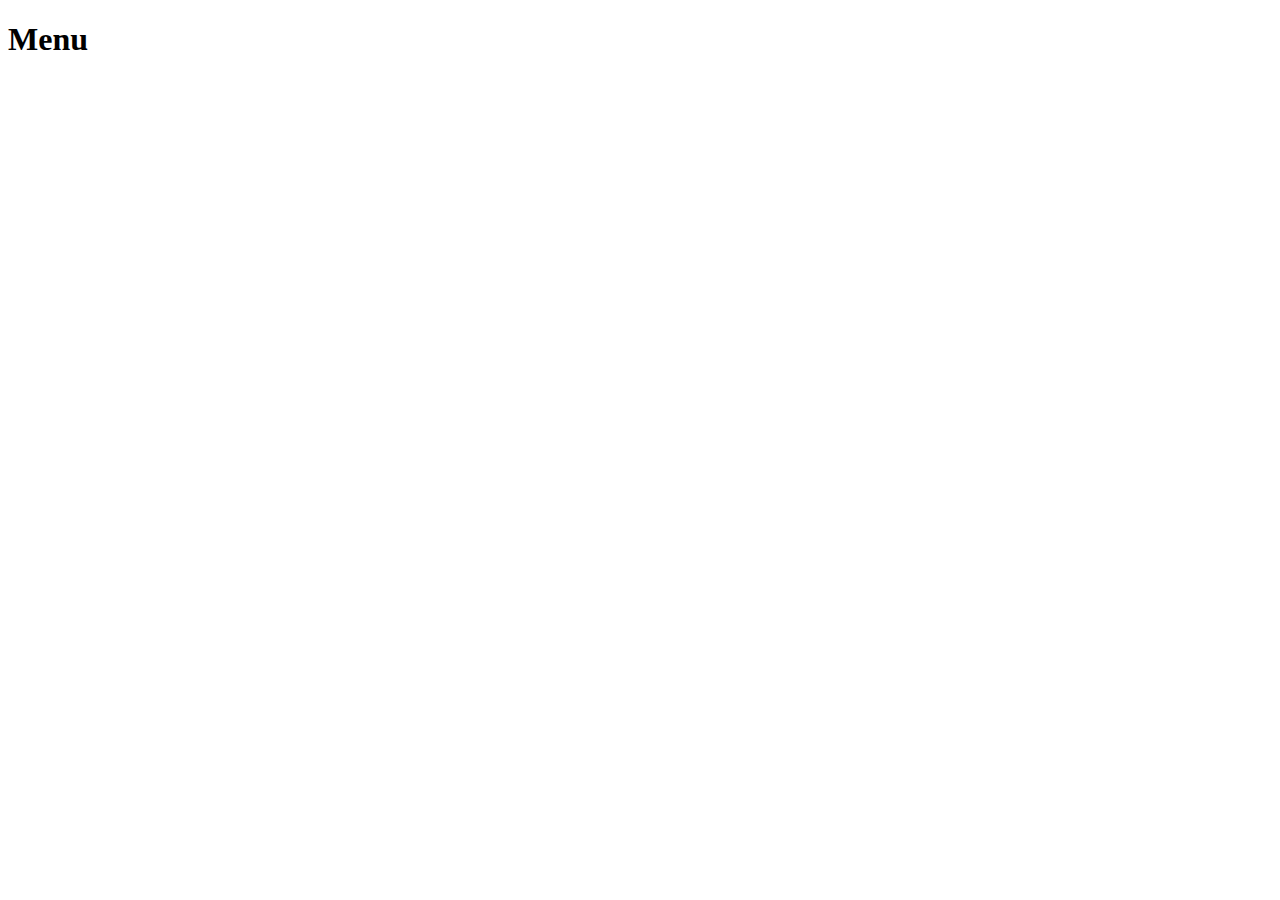
==== projeto-web/index.html @ 44a9cfc3 "Reformulando Projeto" ====
<!DOCTYPE html>
<html lang="pt-br">
<head>
    <meta charset="UTF-8">
    <meta name="viewport" content="width=device-width, initial-scale=1.0">
    <title>Secretaria</title>
</head>
<body>
    <h1>Menu</h1>
</body>
</html>
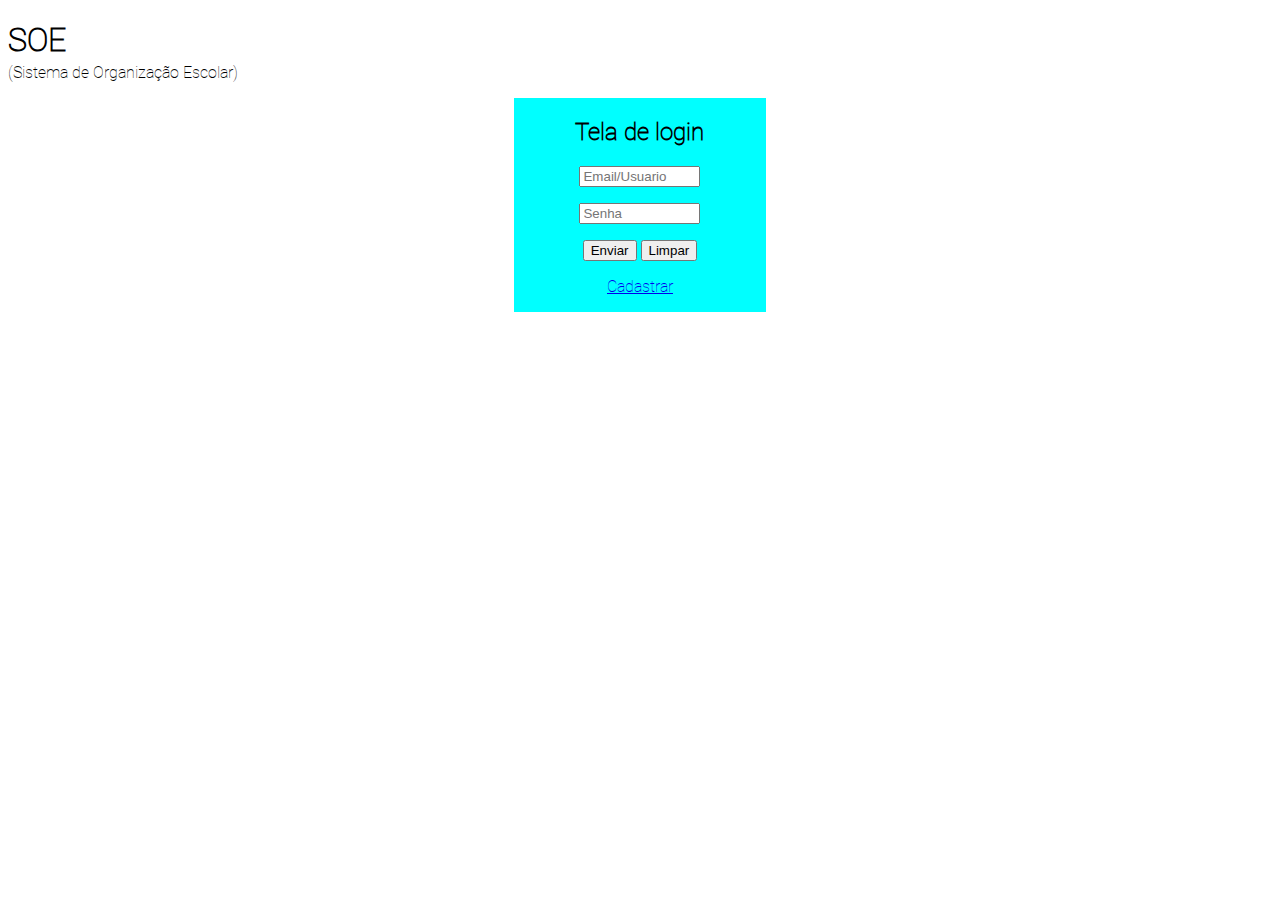
==== commit b1b42970: "Adicionada Media Querie, FlexBox e mobile first" ====
--- a/projeto-web/index.html
+++ b/projeto-web/index.html
@@ -3,9 +3,34 @@
 <head>
     <meta charset="UTF-8">
     <meta name="viewport" content="width=device-width, initial-scale=1.0">
+    <link rel="stylesheet" href="index.css">
     <title>Secretaria</title>
 </head>
 <body>
-    <h1>Menu</h1>
+    <header>
+        <h1>SOE</h1>
+        <p>(Sistema de Organização Escolar)</p>
+    </header>
+
+    <main>
+        <section class="form-container">
+            <h2>Tela de login</h2>
+            <form action="tabela.html" method="post" autocomplete="on">
+                <p>
+                    <label for="iemail"></label> 
+                    <input type="text" name="email" id="iemail" required minlength="5" maxlength="15" size="12" placeholder="Email/Usuario" autocomplete="username">
+                </p>
+                <p>
+                    <label for="isenha"></label> 
+                    <input type="password" name="senha" id="isenha" required minlength="5" maxlength="15" size="12" placeholder="Senha">
+                </p>
+                <p>
+                    <input type="submit" value="Enviar">
+                    <input type="reset" value="Limpar">
+                </p>
+                <p><a href="formulario.html">Cadastrar</a></p>
+            </form>
+        </section>
+    </main>
 </body>
 </html>--- a/projeto-web/index.css
+++ b/projeto-web/index.css
@@ -0,0 +1,62 @@
+@charset "UTF-8";
+
+@font-face {
+    font-family: 'Roboto';
+    src: url(fontes/Roboto/Roboto-Thin.ttf) format('truetype');
+    font-weight: normal;
+    font-style: normal;
+}
+
+header{
+    font-family: 'Roboto';
+}
+
+header > h1 {
+    margin-bottom: -1%;
+}
+
+main {
+    height: 100%;
+    width: 100%;
+    display: flex;
+    justify-content: center;
+    align-items: center;
+    font-family: 'Roboto';
+}
+
+.form-container {
+    height: 20%;
+    width: 20%;
+    text-align: center;
+    background-color: aqua;
+}
+
+/* Media Queries */
+@media (max-width: 768px) {
+    .form-container {
+        height: 30%; /* Aumenta a altura para melhorar a visualização em telas menores */
+        width: 40%; /* Ajusta a largura para telas intermediárias */
+        font-size: 14px; /* Diminui o tamanho da fonte */
+    }
+
+    header > h1 {
+        font-size: 24px; /* Diminui o tamanho do título */
+    }
+}
+
+@media (max-width: 480px) {
+    .form-container {
+        height: 40%; /* Ajusta ainda mais a altura para telas pequenas */
+        width: 80%; /* Faz a largura ocupar maior parte da tela */
+        font-size: 12px; /* Reduz o tamanho da fonte para evitar quebras */
+    }
+
+    header > h1 {
+        font-size: 18px; /* Título mais compacto */
+        margin-bottom: -2%; /* Pequeno ajuste no espaçamento */
+    }
+
+    main {
+        flex-direction: column; /* Alinha elementos em coluna para economizar espaço */
+    }
+}
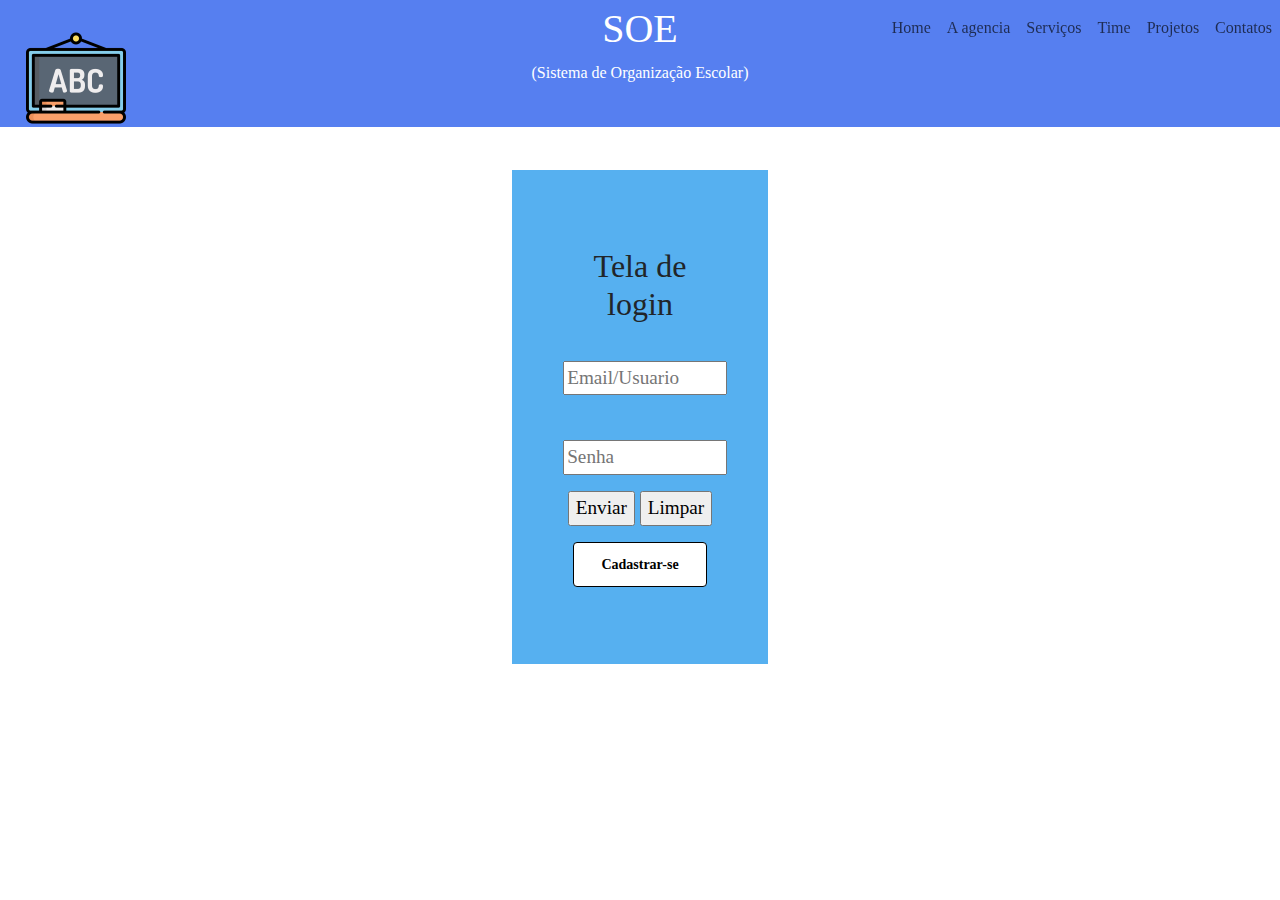
==== commit 8b5b9277: "Adicionada BootStrap" ====
--- a/projeto-web/index.html
+++ b/projeto-web/index.html
@@ -3,13 +3,44 @@
 <head>
     <meta charset="UTF-8">
     <meta name="viewport" content="width=device-width, initial-scale=1.0">
-    <link rel="stylesheet" href="index.css">
+    <link rel="stylesheet" href="css/index.css">
+
+    <!--BootStrap-->
+    <link href="https://cdn.jsdelivr.net/npm/bootstrap@5.3.3/dist/css/bootstrap.min.css" rel="stylesheet" integrity="sha384-QWTKZyjpPEjISv5WaRU9OFeRpok6YctnYmDr5pNlyT2bRjXh0JMhjY6hW+ALEwIH" crossorigin="anonymous">
+    <!--Scripts-->
+    <script src="https://cdn.jsdelivr.net/npm/bootstrap@5.3.3/dist/js/bootstrap.bundle.min.js" integrity="sha384-YvpcrYf0tY3lHB60NNkmXc5s9fDVZLESaAA55NDzOxhy9GkcIdslK1eN7N6jIeHz" crossorigin="anonymous"></script>
+
     <title>Secretaria</title>
 </head>
 <body>
     <header>
-        <h1>SOE</h1>
-        <p>(Sistema de Organização Escolar)</p>
+        
+        <div class="titulo">
+            <h1>SOE</h1>
+            <p>(Sistema de Organização Escolar)</p>
+        </div>
+        <div class="container" id="nav-container">
+            <nav class="navbar navbar-expand-lg fixed-top">
+                <a href="#" class="navbar-brand">
+                    <div class="logo"><img src="img/logo-quadro-negro.png" alt="logo"></div>
+                </a>
+
+                <!--Menu de Hanburger-->
+                <button class="navbar-toggler" type="button" data-toggle="collapse" data-target="#navbar-links" aria-controls="navbar-links" aria-expanded="false" aria-label="Toggle navigation">
+                    <span class="navbar-toggler-icon"></span>
+                </button>
+                <div class="collapse navbar-collapse justify-content-end" id="navbar-links">
+                    <div class="navbar-nav">
+                        <a class="nav-item nav-link" id="home-menu">Home</a>
+                        <a class="nav-item nav-link" id="about-menu">A agencia</a>
+                        <a class="nav-item nav-link" id="services-menu">Serviços</a>
+                        <a class="nav-item nav-link" id="team-menu">Time</a>
+                        <a class="nav-item nav-link" id="portifolio-menu">Projetos</a>
+                        <a class="nav-item nav-link" id="contact-menu">Contatos</a>
+                    </div>
+                </div>
+            </nav>
+        </div>
     </header>
 
     <main>
@@ -28,9 +59,10 @@
                     <input type="submit" value="Enviar">
                     <input type="reset" value="Limpar">
                 </p>
-                <p><a href="formulario.html">Cadastrar</a></p>
+                <a href="formulario.html" class="cadastrar">Cadastrar-se</a>
             </form>
         </section>
     </main>
+    <script src="js/script.js"></script>
 </body>
 </html>--- a/projeto-web/css/index.css
+++ b/projeto-web/css/index.css
@@ -0,0 +1,99 @@
+@charset "UTF-8";
+
+@font-face {
+    font-family: 'Roboto';
+    src: url(fontes/Roboto/Roboto-Thin.ttf) format('truetype');
+    font-weight: normal;
+    font-style: normal;
+}
+
+.logo{
+    display: inline-block;
+    position: absolute;
+    left: 2%;
+    width: 5%;
+    height: 5%;
+}
+
+.titulo{
+    display: inline-block;
+    width: 100%;
+    height: 10%;
+}
+
+header{
+    color: white;
+    padding: 2%;
+    font-family: 'Roboto';
+    background-color: #567FF0;
+    margin: -1.6%;
+    text-align: center;
+}
+
+header > h1 {
+    margin-bottom: -1%;
+    font-size: 400%;
+}
+
+main {
+    height: 100%;
+    width: 100%;
+    display: flex;
+    justify-content: center;
+    align-items: center;
+    font-family: 'Roboto';
+}
+
+.form-container {
+    height: 20%;
+    width: 20%;
+    text-align: center;
+    background-color: rgb(86, 176, 240);
+    margin-top: 5%;
+    font-size: larger;
+    padding: 6% 4%;
+}
+
+.cadastrar{
+    background-color: #ffffff;
+    color: black;
+    padding: 11px 27px;
+    font-size: 14px;
+    font-weight: bold;
+    text-align: center;
+    text-decoration: none;
+    display: inline-block;
+    border: solid black 1px;
+    border-radius: 4px;
+    cursor: pointer;
+}
+
+/* Media Queries */
+@media (max-width: 768px) {
+    .form-container {
+        height: 30%; /* Aumenta a altura para melhorar a visualização em telas menores */
+        width: 40%; /* Ajusta a largura para telas intermediárias */
+        font-size: 14px; /* Diminui o tamanho da fonte */
+    }
+
+    header > h1 {
+        font-size: 24px; /* Diminui o tamanho do título */
+    }
+}
+
+@media (max-width: 480px) {
+    .form-container {
+        height: 40%; /* Ajusta ainda mais a altura para telas pequenas */
+        width: 80%; /* Faz a largura ocupar maior parte da tela */
+        font-size: 12px; /* Reduz o tamanho da fonte para evitar quebras */
+    }
+
+    header > h1 {
+        font-size: 18px; /* Título mais compacto */
+        margin-bottom: -2%; /* Pequeno ajuste no espaçamento */
+    }
+
+    main {
+        flex-direction: column; /* Alinha elementos em coluna para economizar espaço */
+    }
+}
